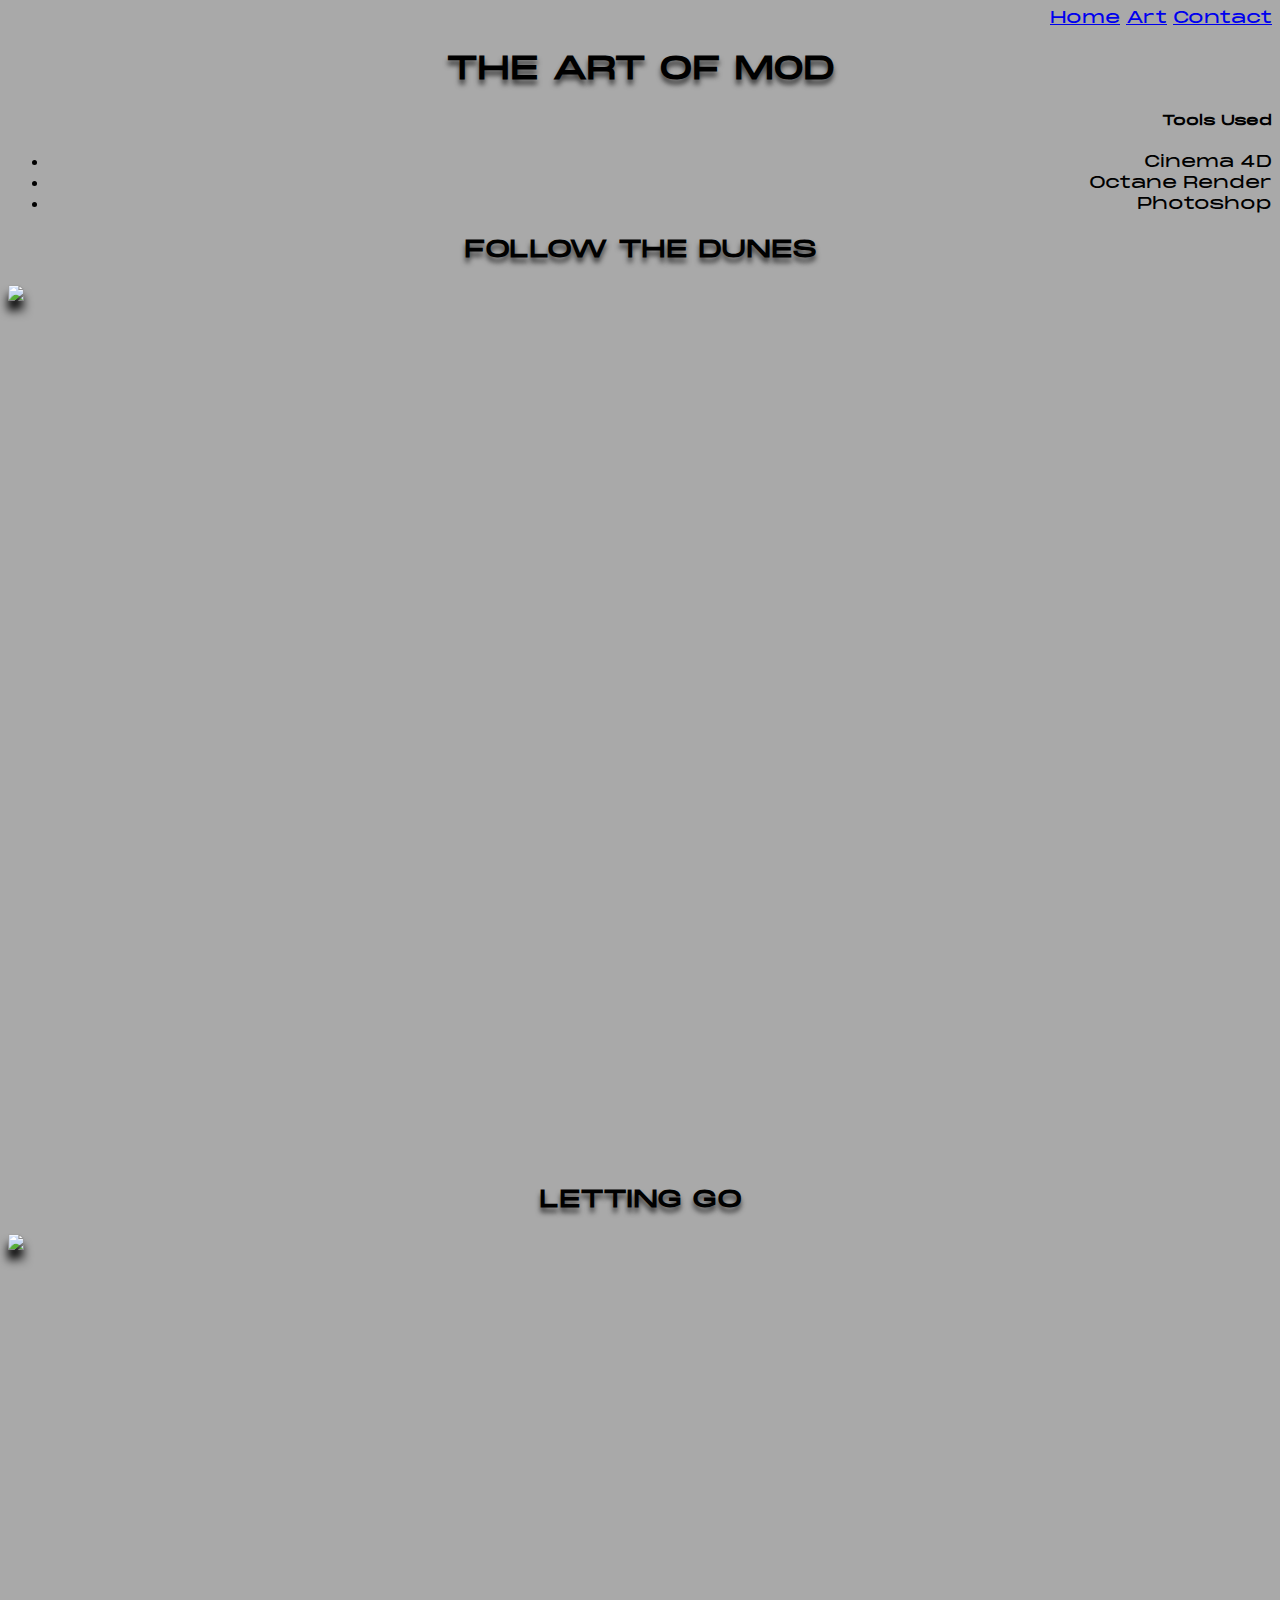
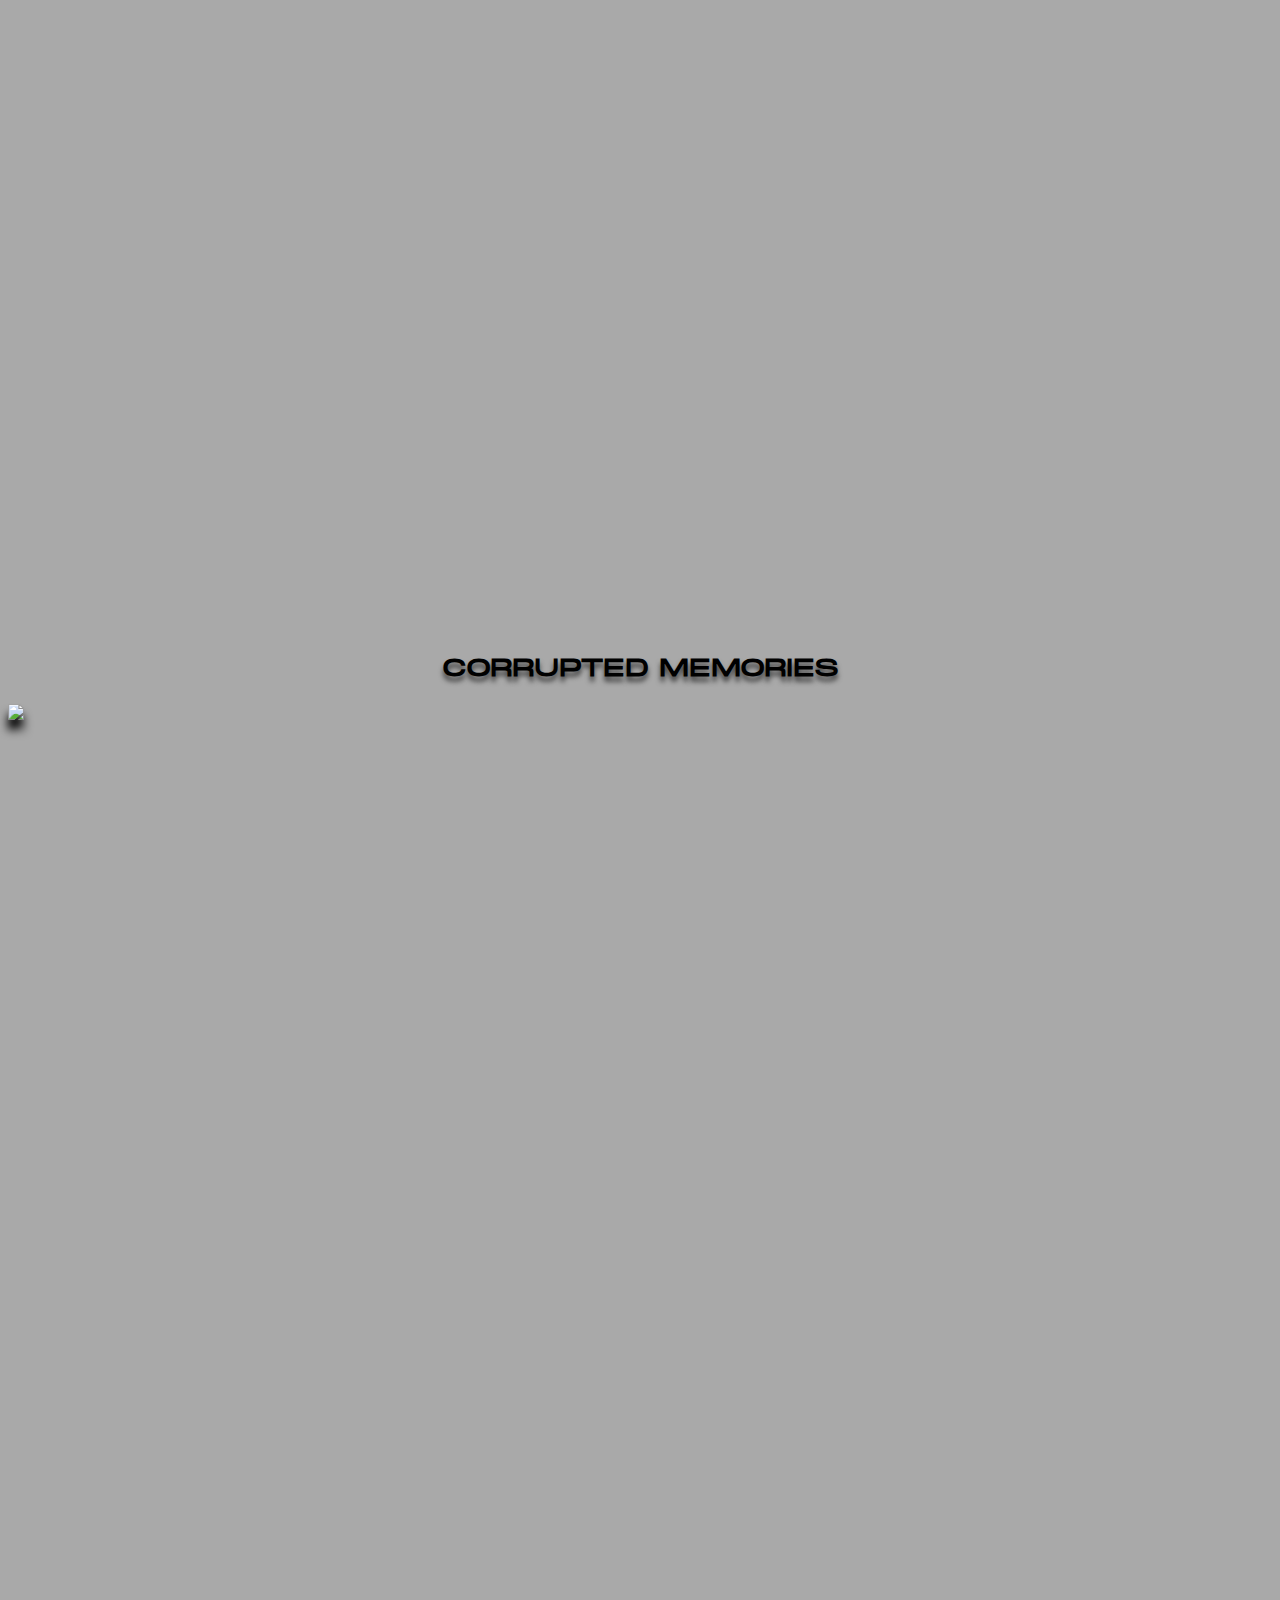
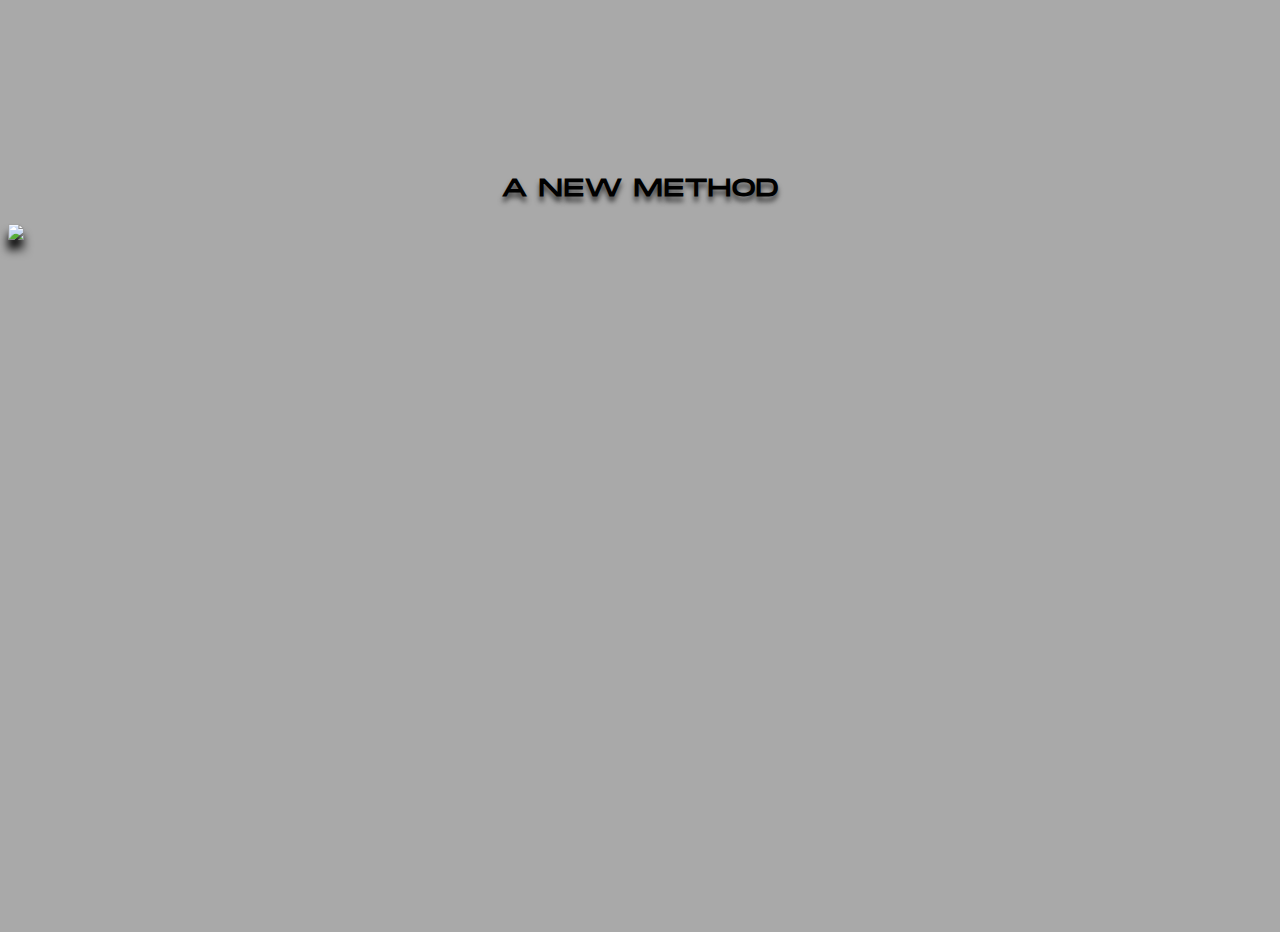
==== page1.html @ b7eaef05 "first commit" ====
<!DOCTYPE html>
<html lang="en">
<head>
    <meta charset="UTF-8">
    <meta http-equiv="X-UA-Compatible" content="IE=edge">
    <meta name="viewport" content="width=device-width, initial-scale=1.0">
    <title>Art of M0D</title>
    <link rel="stylesheet" href="Externalpage1.css">
</head>
<body>
    <div id="nav">
        <a href="website.html">Home</a>
        <a href="page1.html">Art</a>
        <a href="page2.html">Contact</a>
    </div>
    <h1>THE ART OF M0D</h1>


    <h5>Tools Used</h5>
    <ul>
        <li>Cinema 4D</li>
        <li>Octane Render</li>
        <li>Photoshop</li>
    </ul>

    <h2>FOLLOW THE DUNES</h2>
    <img height="880px" src="https://mir-s3-cdn-cf.behance.net/project_modules/1400/5fb4f9145180297.6299693ad4685.png"> 
    
    <h2> LETTING GO </h2>
    <image height="1000px" src="https://mir-s3-cdn-cf.behance.net/project_modules/1400/9d7271133708039.61c3a00751e41.png"> 
    
    <h2> CORRUPTED MEMORIES </h2>
    <image height="1050px" src="https://mir-s3-cdn-cf.behance.net/project_modules/1400/d28099146125965.62aa97028ad35.png">
    
    <h2> A NEW METHOD </h2>
    <image height="700px" src="https://mir-s3-cdn-cf.behance.net/project_modules/1400/33412b130752031.6186f09a8ddd5.png">
</html>
---- Externalpage1.css ----
@font-face {
    font-family: MonumentExtended-Black;
    src: url(MonumentExtended-Regular.woff);
}

body{
    font-family: MonumentExtended-Black;
    background-color: darkgray;
}

h1 {
    text-align:center;
    color: rgb(0, 0, 0);
    text-shadow:0px 5px 5px rgb(63, 63, 63);

}
#nav{
    text-align:right;
    

}
h5 {
    text-align: right;
}
ul {
    text-align:right;
}

img {
    display:block;
    margin-left:auto;
    margin-right:auto;
    filter:drop-shadow(0px 10px 5px black);
}

h2 {
    text-align: center;
    color: black;
    text-shadow:0px 5px 5px rgb(63, 63, 63);
}
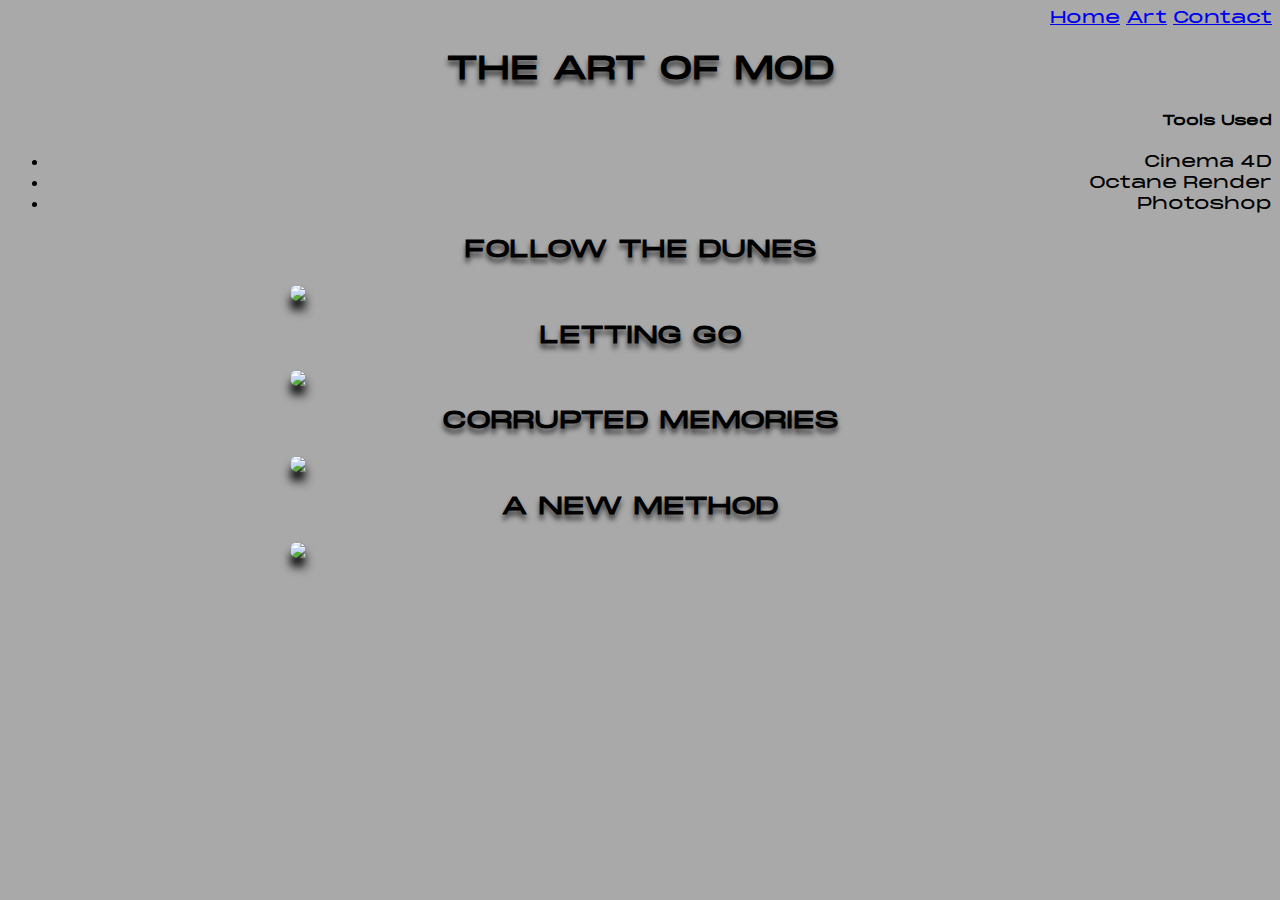
==== commit 1369c685: "updated files" ====
--- a/page1.html
+++ b/page1.html
@@ -4,7 +4,7 @@
     <meta charset="UTF-8">
     <meta http-equiv="X-UA-Compatible" content="IE=edge">
     <meta name="viewport" content="width=device-width, initial-scale=1.0">
-    <title>Art of M0D</title>
+    <title>Art</title>
     <link rel="stylesheet" href="Externalpage1.css">
 </head>
 <body>
@@ -24,14 +24,14 @@
     </ul>
 
     <h2>FOLLOW THE DUNES</h2>
-    <img height="880px" src="https://mir-s3-cdn-cf.behance.net/project_modules/1400/5fb4f9145180297.6299693ad4685.png"> 
+    <img class="dunes" src="https://mir-s3-cdn-cf.behance.net/project_modules/1400/5fb4f9145180297.6299693ad4685.png"> 
     
     <h2> LETTING GO </h2>
-    <image height="1000px" src="https://mir-s3-cdn-cf.behance.net/project_modules/1400/9d7271133708039.61c3a00751e41.png"> 
+    <image class="lettinggo" src="https://mir-s3-cdn-cf.behance.net/project_modules/1400/9d7271133708039.61c3a00751e41.png"> 
     
     <h2> CORRUPTED MEMORIES </h2>
-    <image height="1050px" src="https://mir-s3-cdn-cf.behance.net/project_modules/1400/d28099146125965.62aa97028ad35.png">
+    <image class="corrupted" src="https://mir-s3-cdn-cf.behance.net/project_modules/1400/d28099146125965.62aa97028ad35.png">
     
     <h2> A NEW METHOD </h2>
-    <image height="700px" src="https://mir-s3-cdn-cf.behance.net/project_modules/1400/33412b130752031.6186f09a8ddd5.png">
+    <image class="method" src="https://mir-s3-cdn-cf.behance.net/project_modules/1400/33412b130752031.6186f09a8ddd5.png">
 </html>--- a/Externalpage1.css
+++ b/Externalpage1.css
@@ -19,6 +19,7 @@
     
 
 }
+
 h5 {
     text-align: right;
 }
@@ -31,7 +32,11 @@
     margin-left:auto;
     margin-right:auto;
     filter:drop-shadow(0px 10px 5px black);
+    border-radius: 8px;
+    width: 700px;
 }
+
+
 
 h2 {
     text-align: center;
